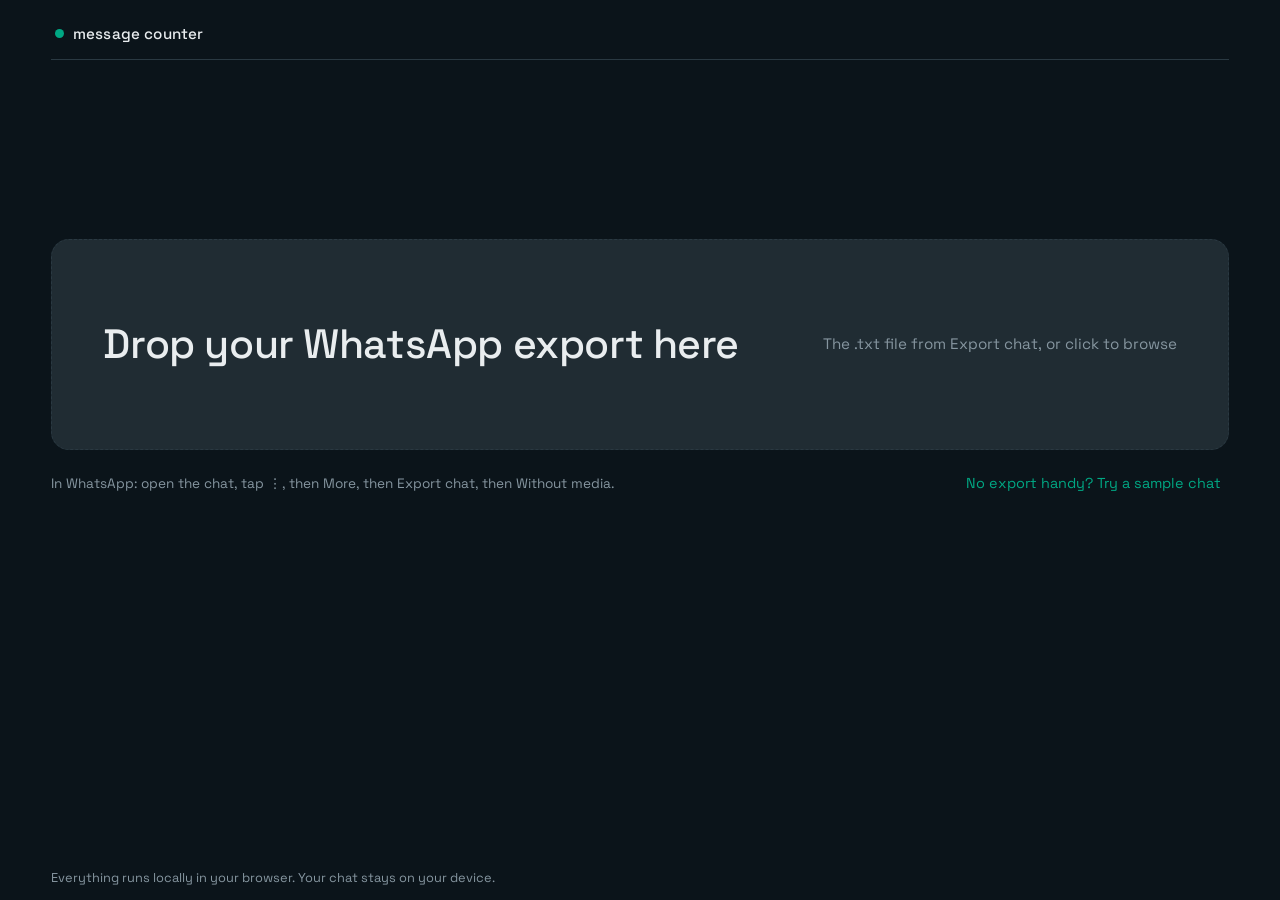
==== index.html @ 32479f60 "Add Calendar heatmap, Moment Peek, Chat Race, sender stats, Who Said It quiz, Chat Wrapped, 9:16 sto" ====
<!doctype html>
<html lang="en">
<head>
  <meta charset="utf-8">
  <meta name="viewport" content="width=device-width, initial-scale=1">
  <title>Message counter for WhatsApp exports</title>
  <meta name="description" content="Drop a WhatsApp chat export (.txt) and count its messages right in your browser.">
  <link rel="preconnect" href="https://fonts.googleapis.com">
  <link rel="preconnect" href="https://fonts.gstatic.com" crossorigin>
  <link href="https://fonts.googleapis.com/css2?family=Space+Grotesk:wght@400;500;700&display=swap" rel="stylesheet">
  <link rel="stylesheet" href="styles.css">
</head>
<body>
  <main class="page">
    <header class="top">
      <span class="presence" aria-hidden="true"></span>
      <span class="wordmark">message counter</span>
      <span id="typingStatus" class="typing-status" hidden>typing<span class="dots" aria-hidden="true"><i></i><i></i><i></i></span></span>
    </header>

    <section id="dropSection" class="drop-section">
      <button type="button" id="dropZone" class="drop-zone" aria-describedby="dropHint">
        <span class="drop-title">Drop your WhatsApp export here</span>
        <span class="drop-sub">The .txt file from Export chat, or click to browse</span>
      </button>
      <div class="drop-meta">
        <p id="dropHint" class="drop-hint">In WhatsApp: open the chat, tap ⋮, then More, then Export chat, then Without media.</p>
        <button type="button" id="sampleBtn" class="text-btn">No export handy? Try a sample chat</button>
      </div>
      <input type="file" id="fileInput" accept=".txt,text/plain" hidden>
    </section>

    <section id="errorSection" class="error-section" hidden>
      <div class="bubble bubble-in">
        <p id="errorText" class="error-text"></p>
        <button type="button" id="errorSampleBtn" class="text-btn">Try the sample chat instead</button>
      </div>
    </section>

    <section id="resultSection" class="result-section" hidden aria-live="polite">
      <div class="meta">
        <p class="file-name" id="fileName"></p>
        <p class="file-sub" id="fileSub"></p>
      </div>

      <div class="strip-wrap">
        <div class="strip-bar">
          <div class="strip-modes" role="tablist" aria-label="Strip view">
            <button type="button" id="stripTimelineBtn" class="pill-btn active" role="tab" aria-selected="true">Timeline</button>
            <button type="button" id="stripClockBtn" class="pill-btn" role="tab" aria-selected="false">24h clock</button>
            <button type="button" id="stripCalendarBtn" class="pill-btn" role="tab" aria-selected="false">Calendar</button>
          </div>
          <label class="strip-search-wrap" aria-label="Search for a word on the strip">
            <input type="search" id="wordSearch" class="strip-search" placeholder="search a word…" autocomplete="off" spellcheck="false">
          </label>
          <button type="button" id="wordFilterPill" class="filter-pill" hidden></button>
          <button type="button" id="memoryBtn" class="pill-action" title="Jump to a random message in this chat">🎲 Memory</button>
          <span id="stripHint" class="strip-hint">hover to scrub · click to peek</span>
        </div>
        <div class="strip-stage">
          <canvas id="strip" class="strip" role="img" aria-label="Activity chart for the chat"></canvas>
          <div id="stripTooltip" class="strip-tooltip" hidden></div>
        </div>
      </div>

      <div class="answer-pane">
        <button type="button" id="answerBtn" class="bubble bubble-out answer" title="Click to switch units">
          <span class="answer-num" id="bigNumber">0</span>
          <span class="answer-label">
            <span id="answerUnit">messages</span>
            <span id="answerDots" class="answer-dots" aria-hidden="true"></span>
            <svg id="receiptsIcon" class="receipts" viewBox="0 0 20 12" width="18" height="11" aria-hidden="true">
              <path d="M1 6.5 4.2 9.7 10 3.5" fill="none" stroke="currentColor" stroke-width="1.8" stroke-linecap="round" stroke-linejoin="round"/>
              <path d="M8.5 6.5 11.7 9.7 17.5 3.5" fill="none" stroke="currentColor" stroke-width="1.8" stroke-linecap="round" stroke-linejoin="round"/>
            </svg>
          </span>
        </button>
        <p id="extras" class="extras"></p>
        <div id="vibeList" class="vibe-list" hidden></div>
      </div>

      <div class="side-pane">
        <div id="sendersBar" class="senders-bar" hidden>
          <span id="raceStatus" class="race-status">click a sender to see their stats</span>
          <div class="race-controls">
            <button type="button" id="raceBtn" class="pill-action" title="Watch message totals play out over time">▶ Play race</button>
            <button type="button" id="raceResetBtn" class="pill-action" hidden title="Return to final totals">Reset</button>
          </div>
          <div id="raceTrack" class="race-track" hidden><i id="raceFill"></i></div>
        </div>
        <ul id="senders" class="senders"></ul>

        <section id="wordSection" class="word-section" hidden aria-live="polite">
          <p class="word-sub" id="wordSub"></p>
          <div id="wordStats" class="word-stats"></div>

          <div id="quizBox" class="quiz-box" hidden>
            <div class="quiz-head">
              <h3 class="word-h3">who said it?</h3>
              <span id="quizScore" class="quiz-score">0 / 0</span>
            </div>
            <div class="bubble bubble-in quiz-bubble">
              <p id="quizQuote" class="quiz-quote"></p>
              <span id="quizMeta" class="quiz-meta" hidden></span>
            </div>
            <div id="quizChoices" class="quiz-choices"></div>
            <div id="quizFooter" class="quiz-footer" hidden>
              <span id="quizFeedback" class="quiz-feedback"></span>
              <div class="quiz-footer-btns">
                <button type="button" id="quizPeekBtn" class="text-btn">Peek in context</button>
                <button type="button" id="quizNextBtn" class="pill-action">Next quote</button>
              </div>
            </div>
          </div>

          <h3 class="word-h3">diversity &amp; catchphrases</h3>
          <ul id="wordBoard" class="word-board"></ul>

          <div class="word-h3-row">
            <h3 class="word-h3">most used words</h3>
            <label class="mini-check">
              <input type="checkbox" id="stopWordsToggle" checked>
              <span>skip common words</span>
            </label>
          </div>
          <div id="wordCloud" class="word-cloud"></div>

          <h3 class="word-h3">the book bank</h3>
          <p class="word-sub" id="bookNote"></p>
          <ul id="bookBank" class="book-bank"></ul>
          <button type="button" id="bookExpandBtn" class="text-btn book-expand" hidden>show all 5 books</button>
        </section>
      </div>

      <div class="actions">
        <label class="switch">
          <input type="checkbox" id="anonToggle">
          <span class="track" aria-hidden="true"></span>
          <span>Anonymize names</span>
        </label>
        <input type="text" id="extraNames" class="extra-names" hidden placeholder="also hide… e.g. Mum, Sam" aria-label="Extra names to anonymize inside texts (comma-separated)">
        <label class="switch">
          <input type="checkbox" id="wordsToggle">
          <span class="track" aria-hidden="true"></span>
          <span>Word games 🎲</span>
        </label>
        <div class="actions-end">
          <button type="button" id="wrappedBtn" class="again-btn accent-btn">✨ Wrapped</button>
          <button type="button" id="exportBtn" class="again-btn" hidden>Export anonymized .txt</button>
          <div class="card-menu-wrap">
            <button type="button" id="cardBtn" class="again-btn" aria-haspopup="menu" aria-expanded="false">Save card ▾</button>
            <div id="cardMenu" class="card-menu" role="menu" hidden>
              <button type="button" id="cardWideBtn" class="card-menu-item" role="menuitem">16:9 Landscape card</button>
              <button type="button" id="cardStoryBtn" class="card-menu-item" role="menuitem">9:16 Story card</button>
            </div>
          </div>
          <button type="button" id="againBtn" class="again-btn">Count another file</button>
        </div>
      </div>
    </section>

    <footer class="foot">Everything runs locally in your browser. Your chat stays on your device.</footer>
  </main>

  <!-- Moment Peek (Time Capsule) modal -->
  <div id="peekModal" class="modal-backdrop" role="dialog" aria-modal="true" aria-labelledby="peekTitle" hidden>
    <div class="modal-card peek-card">
      <div class="modal-head">
        <div class="modal-head-text">
          <span id="peekTitle" class="modal-title">Moment peek</span>
          <span id="peekSub" class="modal-sub"></span>
        </div>
        <button type="button" id="peekCloseBtn" class="icon-close" aria-label="Close">×</button>
      </div>
      <div id="peekMessages" class="peek-messages"></div>
      <div class="peek-foot">
        <button type="button" id="peekPrevBtn" class="pill-action">← Earlier</button>
        <button type="button" id="peekRandomBtn" class="pill-action">🎲 Random</button>
        <button type="button" id="peekNextBtn" class="pill-action">Later →</button>
      </div>
    </div>
  </div>

  <!-- Chat Wrapped (Story Mode) modal -->
  <div id="wrappedModal" class="modal-backdrop wrapped-backdrop" role="dialog" aria-modal="true" aria-label="Chat Wrapped story" hidden>
    <div class="wrapped-stage">
      <div id="wrappedBars" class="wrapped-bars" aria-hidden="true"></div>
      <div class="wrapped-top">
        <span class="wrapped-brand"><span class="presence" aria-hidden="true"></span> chat wrapped</span>
        <span id="wrappedCounter" class="wrapped-counter">1 / 6</span>
        <button type="button" id="wrappedCloseBtn" class="icon-close" aria-label="Close Wrapped">×</button>
      </div>
      <div id="wrappedSlide" class="wrapped-slide"></div>
      <div class="wrapped-nav">
        <button type="button" id="wrappedPrevBtn" class="pill-action">← Back</button>
        <button type="button" id="wrappedNextBtn" class="pill-action accent-pill">Next →</button>
      </div>
    </div>
  </div>

  <script src="names.js"></script>
  <script src="parser.js"></script>
  <script src="words.js"></script>
  <script src="app.js"></script>
</body>
</html>
---- styles.css ----
/* Message counter — WhatsApp night palette.
   Base: one scrollable column (narrow windows, phones).
   Wide screens (>= 56rem x 40rem): a full-viewport app shell that uses the
   whole horizontal space, so the count and the breakdown fit without scrolling. */

:root {
  --bg: #0b141a;
  --panel: #111b21;
  --bubble-in: #202c33;
  --bubble-out: #005c4b;
  --accent: #00a884;
  --text: #e9edef;
  --muted: #8696a0;
  --hairline: #2a3942;
  --receipts: #53bdeb;
  --radius: 18px;
}

* { box-sizing: border-box; }

[hidden] { display: none !important; }

html { color-scheme: dark; }

body {
  margin: 0;
  background: var(--bg);
  color: var(--text);
  font-family: "Space Grotesk", system-ui, -apple-system, sans-serif;
  font-size: 1rem;
  line-height: 1.6;
  -webkit-font-smoothing: antialiased;
}

::selection { background: var(--accent); color: #06231c; }

.page {
  max-width: 40rem;
  margin: 0 auto;
  padding: 1.75rem 1.25rem 4rem;
  display: flex;
  flex-direction: column;
  min-height: 100vh;
}

/* header */
.top {
  display: flex;
  align-items: center;
  gap: 0.55rem;
  padding: 0.25rem 0.25rem 2.5rem;
}
.presence {
  width: 9px; height: 9px;
  border-radius: 50%;
  background: var(--accent);
  flex: none;
}
.wordmark { font-weight: 500; font-size: 0.95rem; letter-spacing: 0.01em; }
.typing-status {
  display: inline-flex;
  align-items: center;
  gap: 0.3rem;
  margin-left: 0.35rem;
  color: var(--accent);
  font-size: 0.82rem;
}
.typing-status .dots { display: inline-flex; gap: 2px; align-items: center; }
.typing-status .dots i {
  width: 3px; height: 3px;
  border-radius: 50%;
  background: currentColor;
  animation: pulse-dot 0.9s infinite ease-in-out;
}
.typing-status .dots i:nth-child(2) { animation-delay: 0.15s; }
.typing-status .dots i:nth-child(3) { animation-delay: 0.3s; }
@keyframes pulse-dot {
  0%, 80%, 100% { opacity: 0.25; transform: translateY(0); }
  40% { opacity: 1; transform: translateY(-2px); }
}

/* drop zone (empty state) */
.drop-section {
  margin: auto 0;
  display: flex;
  flex-direction: column;
  align-items: center;
  gap: 1rem;
  text-align: center;
}
.drop-zone {
  width: 100%;
  padding: 3.5rem 2rem;
  background: var(--bubble-in);
  border: 1.5px dashed var(--hairline);
  border-radius: var(--radius);
  color: var(--text);
  font: inherit;
  cursor: pointer;
  display: flex;
  flex-direction: column;
  gap: 0.5rem;
  align-items: center;
  transition: border-color 0.15s ease, background 0.15s ease, transform 0.15s ease;
}
.drop-zone:hover { border-color: var(--muted); }
.drop-zone.dragging {
  border-color: var(--accent);
  background: #1b2b33;
  transform: scale(1.01);
}
.drop-title { font-size: 1.45rem; font-weight: 500; letter-spacing: -0.01em; }
.drop-sub { color: var(--muted); font-size: 0.95rem; }
.drop-meta { display: contents; }
.drop-hint { color: var(--muted); font-size: 0.85rem; max-width: 34rem; margin: 0; }

.text-btn {
  background: none;
  border: none;
  padding: 0.25rem 0.5rem;
  font: inherit;
  font-size: 0.9rem;
  color: var(--accent);
  cursor: pointer;
  border-radius: 6px;
}
.text-btn:hover { text-decoration: underline; }

/* error bubble */
.error-section { margin: auto 0; }
.bubble { position: relative; border-radius: var(--radius); }
.bubble-in {
  background: var(--bubble-in);
  padding: 1.4rem 1.6rem;
}
.bubble-in::after {
  content: "";
  position: absolute;
  left: -7px; bottom: 0;
  width: 16px; height: 16px;
  background: var(--bubble-in);
  clip-path: polygon(100% 0, 100% 100%, 0 100%);
}
.error-text { margin: 0 0 0.75rem; }

/* result */
.result-section { margin: 2.75rem 0 auto; animation: rise 0.45s ease both; }
@keyframes rise {
  from { opacity: 0; transform: translateY(10px); }
  to   { opacity: 1; transform: none; }
}
.file-name {
  margin: 0;
  font-weight: 500;
  overflow-wrap: anywhere;
}
.file-name .size { color: var(--muted); font-weight: 400; font-size: 0.85rem; margin-left: 0.5rem; }
.file-sub { margin: 0.15rem 0 1.75rem; color: var(--muted); font-size: 0.85rem; }

/* the answer: an outgoing bubble holding the number (clickable to switch lenses) */
.answer-pane { margin-top: 1.75rem; }
.answer {
  background: var(--bubble-out);
  border: none;
  color: inherit;
  font: inherit;
  text-align: left;
  cursor: pointer;
  display: inline-flex;
  flex-direction: column;
  padding: 1.4rem 1.8rem 0.7rem;
  max-width: 100%;
  transition: transform 0.12s ease, filter 0.15s ease;
}
.answer:hover { filter: brightness(1.05); }
.answer:active { transform: scale(0.985); }
.answer::after {
  content: "";
  position: absolute;
  right: -7px; bottom: 0;
  width: 16px; height: 16px;
  background: var(--bubble-out);
  clip-path: polygon(0 0, 0 100%, 100% 100%);
}
.answer-num {
  font-size: clamp(4.2rem, 16vw, 7.5rem);
  font-weight: 700;
  line-height: 1;
  letter-spacing: -0.03em;
  font-variant-numeric: tabular-nums;
  align-self: flex-start;
  overflow-wrap: anywhere;
}
.answer-label {
  align-self: flex-end;
  display: inline-flex;
  align-items: center;
  gap: 0.45rem;
  color: rgba(233, 237, 239, 0.78);
  font-size: 0.85rem;
  margin-top: 0.45rem;
}
.answer-dots { display: inline-flex; gap: 3px; align-items: center; }
.answer-dots i {
  width: 4px; height: 4px;
  border-radius: 50%;
  background: rgba(233, 237, 239, 0.28);
  transition: background 0.15s ease;
}
.answer-dots i.on { background: rgba(233, 237, 239, 0.85); }
.receipts {
  color: rgba(233, 237, 239, 0.45);
  flex: none;
  transition: color 0.25s ease, transform 0.25s ease;
}
.receipts.read {
  color: var(--receipts);
  transform: scale(1.08);
}

/* chat vibe superlatives (clickable) */
.vibe-list {
  margin: 0.4rem 0 0;
  padding: 0;
  display: flex;
  flex-wrap: wrap;
  gap: 0.4rem;
}
.vibe-chip {
  background: var(--panel);
  border: 1px solid var(--hairline);
  border-radius: 999px;
  padding: 0.25rem 0.7rem;
  font: inherit;
  font-size: 0.78rem;
  color: var(--muted);
  line-height: 1.4;
  cursor: pointer;
  transition: border-color 0.15s ease, background 0.15s ease, color 0.15s ease;
}
.vibe-chip:hover { border-color: var(--muted); color: var(--text); }
.vibe-chip.active {
  border-color: var(--accent);
  background: rgba(0, 168, 132, 0.14);
  color: var(--text);
}
.vibe-chip strong { color: var(--text); font-weight: 500; }

/* rhythm strip */
.strip-wrap { display: flex; flex-direction: column; gap: 0.45rem; min-width: 0; margin-top: 2rem; }
.strip-bar {
  display: flex;
  align-items: center;
  flex-wrap: wrap;
  gap: 0.4rem 0.55rem;
}
.strip-modes {
  display: inline-flex;
  background: var(--panel);
  border: 1px solid var(--hairline);
  border-radius: 999px;
  padding: 2px;
}
.pill-btn {
  background: none;
  border: none;
  color: var(--muted);
  font: inherit;
  font-size: 0.75rem;
  padding: 0.18rem 0.6rem;
  border-radius: 999px;
  cursor: pointer;
  transition: background 0.15s ease, color 0.15s ease;
}
.pill-btn:hover { color: var(--text); }
.pill-btn.active {
  background: var(--bubble-in);
  color: var(--text);
}
.pill-action {
  background: var(--panel);
  border: 1px solid var(--hairline);
  color: var(--text);
  font: inherit;
  font-size: 0.75rem;
  padding: 0.2rem 0.65rem;
  border-radius: 999px;
  cursor: pointer;
  transition: border-color 0.15s ease, background 0.15s ease, color 0.15s ease;
  white-space: nowrap;
}
.pill-action:hover { border-color: var(--accent); color: var(--accent); }
.pill-action:disabled { opacity: 0.35; cursor: default; pointer-events: none; }
.pill-action.accent-pill {
  background: var(--bubble-out);
  border-color: var(--accent);
  color: var(--text);
}
.pill-action.accent-pill:hover { filter: brightness(1.1); color: var(--text); }

.strip-search-wrap { display: inline-flex; align-items: center; }
.strip-search {
  background: var(--panel);
  border: 1px solid var(--hairline);
  border-radius: 999px;
  color: var(--text);
  font: inherit;
  font-size: 0.75rem;
  padding: 0.2rem 0.68rem;
  width: 9.2rem;
  transition: width 0.15s ease, border-color 0.15s ease;
}
.strip-search::placeholder { color: var(--muted); opacity: 0.85; }
.strip-search:focus { outline: none; border-color: var(--accent); width: 11.5rem; }

.filter-pill {
  background: rgba(0, 168, 132, 0.14);
  border: 1px solid var(--accent);
  color: var(--accent);
  font: inherit;
  font-size: 0.75rem;
  padding: 0.18rem 0.6rem;
  border-radius: 999px;
  cursor: pointer;
  max-width: 100%;
  overflow: hidden;
  text-overflow: ellipsis;
  white-space: nowrap;
}
.filter-pill:hover { background: rgba(0, 168, 132, 0.24); }
.strip-hint {
  margin-left: auto;
  color: var(--muted);
  font-size: 0.76rem;
}
.strip-stage { position: relative; min-width: 0; }
.strip {
  display: block;
  width: 100%;
  height: 76px;
  cursor: crosshair;
  touch-action: none;
}
.strip-tooltip {
  position: absolute;
  top: calc(100% + 6px);
  left: 0;
  transform: translateX(-50%);
  pointer-events: none;
  z-index: 20;
  background: var(--bubble-in);
  border: 1px solid var(--hairline);
  border-radius: 12px;
  padding: 0.45rem 0.65rem;
  font-size: 0.76rem;
  line-height: 1.35;
  max-width: 17rem;
  white-space: nowrap;
  box-shadow: 0 8px 24px rgba(0, 0, 0, 0.45);
}
.strip-tooltip .tt-head { display: flex; align-items: center; gap: 0.4rem; font-weight: 500; }
.strip-tooltip .tt-dot { width: 7px; height: 7px; border-radius: 50%; flex: none; }
.strip-tooltip .tt-ts { color: var(--muted); font-weight: 400; font-size: 0.72rem; }
.strip-tooltip .tt-body {
  color: var(--muted);
  overflow: hidden;
  text-overflow: ellipsis;
  margin-top: 0.15rem;
}

/* sender rows + chat race bar + inline dossier */
.side-pane { min-width: 0; }
.senders-bar {
  display: flex;
  flex-wrap: wrap;
  align-items: center;
  justify-content: space-between;
  gap: 0.45rem 0.75rem;
  margin: 1.5rem 0 0.55rem;
}
.race-status {
  color: var(--muted);
  font-size: 0.78rem;
  font-variant-numeric: tabular-nums;
}
.race-controls {
  display: inline-flex;
  align-items: center;
  gap: 0.35rem;
}
.race-track {
  flex: 1 0 100%;
  height: 3px;
  background: #1b252c;
  border-radius: 2px;
  overflow: hidden;
}
.race-track i {
  display: block;
  height: 100%;
  width: 0;
  background: var(--accent);
  border-radius: 2px;
  transition: width 0.08s linear;
}
.senders {
  list-style: none;
  margin: 0.4rem 0 0;
  padding: 0;
}
.sender {
  display: grid;
  grid-template-columns: 10px 1fr auto;
  column-gap: 0.7rem;
  align-items: center;
  padding: 0.8rem 0.5rem;
  border-top: 1px solid var(--hairline);
  border-radius: 8px;
  cursor: pointer;
  transition: background 0.12s ease;
}
.sender:last-child { border-bottom: 1px solid var(--hairline); }
.sender:hover, .sender.active, .sender.open { background: var(--panel); }
.sender .chip { width: 10px; height: 10px; border-radius: 50%; }
.sender .name {
  overflow: hidden;
  text-overflow: ellipsis;
  white-space: nowrap;
  font-weight: 500;
}
.sender .count { color: var(--muted); font-variant-numeric: tabular-nums; font-size: 0.95rem; }
.sender .bar {
  grid-column: 1 / -1;
  height: 3px;
  margin-top: 0.55rem;
  background: #1b252c;
  border-radius: 2px;
  overflow: hidden;
}
.sender .bar i { display: block; height: 100%; border-radius: 2px; transition: width 0.12s ease-out; }

/* inline sender dossier */
.dossier {
  grid-column: 1 / -1;
  margin-top: 0.75rem;
  padding: 0.75rem 0.85rem;
  background: var(--bg);
  border: 1px solid var(--hairline);
  border-radius: 12px;
  cursor: default;
  display: flex;
  flex-direction: column;
  gap: 0.6rem;
}
.dossier-badges {
  display: flex;
  flex-wrap: wrap;
  gap: 0.35rem;
}
.dossier-badge {
  background: var(--panel);
  border: 1px solid var(--hairline);
  border-radius: 999px;
  padding: 0.16rem 0.58rem;
  font-size: 0.74rem;
  color: var(--text);
}
.dossier-badge small { color: var(--muted); margin-left: 0.25rem; }
.dossier-stats {
  display: grid;
  grid-template-columns: repeat(auto-fit, minmax(6.2rem, 1fr));
  gap: 0.45rem 0.75rem;
}
.dossier-stat {
  display: flex;
  flex-direction: column;
  min-width: 0;
}
.dossier-stat strong {
  font-size: 0.88rem;
  font-weight: 600;
  color: var(--text);
  overflow: hidden;
  text-overflow: ellipsis;
  white-space: nowrap;
  font-variant-numeric: tabular-nums;
}
.dossier-stat span {
  font-size: 0.7rem;
  color: var(--muted);
}
.dossier-phrase-btn {
  background: none;
  border: none;
  padding: 0;
  font: inherit;
  font-size: 0.88rem;
  font-weight: 600;
  color: var(--accent);
  text-align: left;
  cursor: pointer;
  overflow: hidden;
  text-overflow: ellipsis;
  white-space: nowrap;
}
.dossier-phrase-btn:hover { text-decoration: underline; }

.extras { color: var(--muted); font-size: 0.85rem; margin: 1rem 0 0; }

/* actions row: anonymize toggle + export + again */
.actions {
  margin-top: 2rem;
  display: flex;
  flex-wrap: wrap;
  align-items: center;
  gap: 0.75rem 1.25rem;
}
.actions-end { display: contents; }

.again-btn {
  background: none;
  border: 1px solid var(--hairline);
  color: var(--muted);
  font: inherit;
  font-size: 0.9rem;
  padding: 0.6rem 1.2rem;
  border-radius: 999px;
  cursor: pointer;
  transition: color 0.15s ease, border-color 0.15s ease, background 0.15s ease;
}
.again-btn:hover { color: var(--accent); border-color: var(--accent); }
.again-btn.accent-btn {
  background: rgba(0, 168, 132, 0.14);
  border-color: var(--accent);
  color: var(--text);
}
.again-btn.accent-btn:hover {
  background: rgba(0, 168, 132, 0.24);
  color: var(--text);
}

.card-menu-wrap { position: relative; display: inline-flex; }
.card-menu {
  position: absolute;
  bottom: calc(100% + 8px);
  right: 0;
  min-width: 12.5rem;
  background: var(--bubble-in);
  border: 1px solid var(--hairline);
  border-radius: 14px;
  padding: 0.35rem;
  box-shadow: 0 12px 32px rgba(0, 0, 0, 0.55);
  display: flex;
  flex-direction: column;
  gap: 2px;
  z-index: 40;
}
.card-menu-item {
  background: none;
  border: none;
  color: var(--text);
  font: inherit;
  font-size: 0.84rem;
  text-align: left;
  padding: 0.55rem 0.75rem;
  border-radius: 9px;
  cursor: pointer;
}
.card-menu-item:hover { background: var(--panel); color: var(--accent); }

/* anonymize switch */
.switch {
  display: inline-flex;
  align-items: center;
  gap: 0.55rem;
  cursor: pointer;
  color: var(--muted);
  font-size: 0.9rem;
  user-select: none;
}
.switch input {
  position: absolute;
  opacity: 0;
  width: 1px;
  height: 1px;
}
.switch .track {
  flex: none;
  width: 34px;
  height: 20px;
  border-radius: 999px;
  background: var(--hairline);
  position: relative;
  transition: background 0.15s ease;
}
.switch .track::after {
  content: "";
  position: absolute;
  top: 2px;
  left: 2px;
  width: 16px;
  height: 16px;
  border-radius: 50%;
  background: var(--text);
  transition: transform 0.15s ease;
}
.switch input:checked + .track { background: var(--accent); }
.switch input:checked + .track::after { transform: translateX(14px); }
.switch input:focus-visible + .track {
  outline: 2px solid var(--accent);
  outline-offset: 3px;
}

/* extra names to scrub from texts when anonymizing */
.extra-names {
  font: inherit;
  font-size: 0.9rem;
  color: var(--text);
  background: none;
  border: none;
  border-bottom: 1px solid var(--hairline);
  border-radius: 0;
  padding: 0.4rem 0.2rem;
  width: 16rem;
  max-width: 100%;
}
.extra-names::placeholder { color: var(--muted); opacity: 0.75; }
.extra-names:focus { outline: none; border-bottom-color: var(--accent); }

/* word games section (hidden until toggled on) */
.word-section { margin-top: 2rem; animation: rise 0.35s ease both; }
.word-sub { color: var(--muted); font-size: 0.85rem; margin: 0.35rem 0 0; }
.word-h3 {
  margin: 1.75rem 0 0.7rem;
  font-size: 1.02rem;
  font-weight: 500;
  color: var(--text);
}
.word-h3-row {
  display: flex;
  align-items: baseline;
  justify-content: space-between;
  gap: 0.75rem;
  margin: 1.75rem 0 0.7rem;
}
.word-h3-row .word-h3 { margin: 0; }
.mini-check {
  display: inline-flex;
  align-items: center;
  gap: 0.35rem;
  color: var(--muted);
  font-size: 0.78rem;
  cursor: pointer;
  user-select: none;
}
.mini-check input { accent-color: var(--accent); cursor: pointer; }
.word-section.empty .word-stats,
.word-section.empty .quiz-box,
.word-section.empty .word-h3,
.word-section.empty .word-h3-row,
.word-section.empty .word-board,
.word-section.empty .word-cloud,
.word-section.empty .book-bank,
.word-section.empty .book-expand { display: none; }

/* who said it? mini-game */
.quiz-box {
  margin-top: 1.5rem;
  padding: 1rem 1.05rem;
  background: var(--panel);
  border: 1px solid var(--hairline);
  border-radius: 16px;
}
.quiz-head {
  display: flex;
  align-items: baseline;
  justify-content: space-between;
  gap: 0.75rem;
  margin-bottom: 0.75rem;
}
.quiz-head .word-h3 { margin: 0; }
.quiz-score {
  font-size: 0.8rem;
  color: var(--muted);
  font-variant-numeric: tabular-nums;
}
.quiz-bubble {
  padding: 0.85rem 1.05rem;
  margin-left: 6px;
}
.quiz-quote {
  margin: 0;
  font-size: 0.96rem;
  line-height: 1.45;
  overflow-wrap: anywhere;
}
.quiz-meta {
  display: block;
  margin-top: 0.35rem;
  color: var(--muted);
  font-size: 0.75rem;
}
.quiz-choices {
  display: flex;
  flex-wrap: wrap;
  gap: 0.45rem;
  margin-top: 0.85rem;
}
.quiz-choice {
  display: inline-flex;
  align-items: center;
  gap: 0.45rem;
  background: var(--bg);
  border: 1px solid var(--hairline);
  color: var(--text);
  font: inherit;
  font-size: 0.84rem;
  padding: 0.4rem 0.8rem;
  border-radius: 999px;
  cursor: pointer;
  transition: border-color 0.14s ease, background 0.14s ease;
}
.quiz-choice:hover:not(:disabled) { border-color: var(--muted); background: var(--bubble-in); }
.quiz-choice:disabled { cursor: default; }
.quiz-choice .chip { width: 8px; height: 8px; border-radius: 50%; flex: none; }
.quiz-choice.correct {
  border-color: var(--accent);
  background: rgba(0, 168, 132, 0.2);
  color: var(--text);
}
.quiz-choice.wrong {
  border-color: #e56399;
  background: rgba(229, 99, 153, 0.18);
  color: var(--muted);
}
.quiz-choice.dim { opacity: 0.45; }
.quiz-footer {
  display: flex;
  flex-wrap: wrap;
  align-items: center;
  justify-content: space-between;
  gap: 0.5rem;
  margin-top: 0.8rem;
  padding-top: 0.65rem;
  border-top: 1px solid var(--hairline);
}
.quiz-feedback { font-size: 0.84rem; font-weight: 500; }
.quiz-feedback.good { color: var(--accent); }
.quiz-feedback.miss { color: #e56399; }
.quiz-footer-btns { display: inline-flex; align-items: center; gap: 0.5rem; }

.word-stats {
  display: grid;
  grid-template-columns: repeat(auto-fit, minmax(8.5rem, 1fr));
  gap: 0.6rem;
  margin-top: 1.1rem;
}
.stat {
  background: var(--panel);
  border: 1px solid var(--hairline);
  border-radius: 14px;
  padding: 0.65rem 1rem;
  display: flex;
  flex-direction: column;
}
.stat-num { font-weight: 700; font-size: 1.2rem; line-height: 1.25; font-variant-numeric: tabular-nums; }
.stat-label { color: var(--muted); font-size: 0.72rem; }
.stat-emoji-row { display: flex; flex-wrap: wrap; align-items: baseline; gap: 0.45rem; }
.stat-emoji-rest { font-size: 0.78rem; color: var(--muted); font-weight: 400; }

/* diversity leaderboard — same row language as .sender */
.word-board { list-style: none; margin: 0; padding: 0; }
.word-row {
  display: grid;
  grid-template-columns: 1.5rem 10px 1fr auto;
  column-gap: 0.7rem;
  align-items: center;
  padding: 0.8rem 0.5rem;
  border-top: 1px solid var(--hairline);
  border-radius: 8px;
}
.word-row:last-child { border-bottom: 1px solid var(--hairline); }
.word-row .rank { color: var(--muted); font-size: 0.9rem; text-align: center; font-variant-numeric: tabular-nums; }
.word-row .chip { width: 10px; height: 10px; border-radius: 50%; }
.word-row .who { display: flex; flex-direction: column; min-width: 0; }
.word-row .name {
  overflow: hidden;
  text-overflow: ellipsis;
  white-space: nowrap;
  font-weight: 500;
}
.word-row .sig { color: var(--muted); font-size: 0.78rem; }
.word-row .count { color: var(--muted); font-variant-numeric: tabular-nums; font-size: 0.95rem; }
.word-row .bar {
  grid-column: 1 / -1;
  height: 3px;
  margin-top: 0.55rem;
  background: #1b252c;
  border-radius: 2px;
  overflow: hidden;
}
.word-row .bar i { display: block; height: 100%; border-radius: 2px; }

/* most used words — interactive mini cloud */
.word-cloud { display: flex; flex-wrap: wrap; gap: 0.45rem 0.6rem; align-items: baseline; }
.word-chip {
  background: var(--panel);
  border: 1px solid var(--hairline);
  border-radius: 999px;
  padding: 0.2rem 0.7rem;
  font: inherit;
  color: var(--text);
  font-weight: 500;
  line-height: 1.5;
  cursor: pointer;
  transition: border-color 0.15s ease, background 0.15s ease;
}
.word-chip:hover { border-color: var(--muted); }
.word-chip.active {
  border-color: var(--accent);
  background: rgba(0, 168, 132, 0.15);
  color: var(--accent);
}
.word-chip small { color: var(--muted); font-size: 0.7em; margin-left: 0.35em; font-variant-numeric: tabular-nums; }
.word-chip.active small { color: var(--accent); opacity: 0.85; }

/* the book bank */
.book-bank { list-style: none; margin: 0.75rem 0 0; padding: 0; }
.book { padding: 0.8rem 0.5rem; border-top: 1px solid var(--hairline); }
.book:last-child { border-bottom: 1px solid var(--hairline); }
.book-line { display: flex; justify-content: space-between; align-items: baseline; gap: 1rem; }
.book-title { font-weight: 500; }
.book-title .author { color: var(--muted); font-weight: 400; font-size: 0.85rem; }
.book-pct { color: var(--muted); font-size: 0.82rem; white-space: nowrap; font-variant-numeric: tabular-nums; }
.book .bar {
  display: block;
  height: 3px;
  margin-top: 0.55rem;
  background: #1b252c;
  border-radius: 2px;
  overflow: hidden;
}
.book .bar i { display: block; height: 100%; background: var(--accent); border-radius: 2px; }
.book-badge { margin: 0.4rem 0 0; color: var(--accent); font-size: 0.8rem; }
.book-expand { margin-top: 0.45rem; padding-left: 0.25rem; font-size: 0.82rem; }

.foot {
  margin-top: auto;
  padding-top: 3rem;
  color: var(--muted);
  font-size: 0.8rem;
}

/* modals: Moment Peek & Chat Wrapped */
.modal-backdrop {
  position: fixed;
  inset: 0;
  z-index: 100;
  background: rgba(6, 12, 16, 0.78);
  backdrop-filter: blur(6px);
  display: flex;
  align-items: center;
  justify-content: center;
  padding: 1rem;
  animation: fade-in 0.18s ease both;
}
@keyframes fade-in {
  from { opacity: 0; }
  to   { opacity: 1; }
}
.modal-card {
  width: 100%;
  max-width: 30rem;
  max-height: 86vh;
  background: var(--bg);
  border: 1px solid var(--hairline);
  border-radius: 22px;
  display: flex;
  flex-direction: column;
  overflow: hidden;
  box-shadow: 0 24px 64px rgba(0, 0, 0, 0.65);
}
.modal-head {
  display: flex;
  align-items: center;
  justify-content: space-between;
  gap: 0.75rem;
  padding: 0.9rem 1.15rem;
  background: var(--panel);
  border-bottom: 1px solid var(--hairline);
}
.modal-head-text { display: flex; flex-direction: column; min-width: 0; }
.modal-title { font-weight: 600; font-size: 0.96rem; }
.modal-sub { color: var(--muted); font-size: 0.76rem; overflow: hidden; text-overflow: ellipsis; white-space: nowrap; }
.icon-close {
  background: none;
  border: none;
  color: var(--muted);
  font: inherit;
  font-size: 1.5rem;
  line-height: 1;
  width: 32px;
  height: 32px;
  border-radius: 50%;
  cursor: pointer;
  display: inline-flex;
  align-items: center;
  justify-content: center;
  flex: none;
}
.icon-close:hover { background: var(--bubble-in); color: var(--text); }

.peek-messages {
  padding: 1rem 1.05rem;
  overflow-y: auto;
  display: flex;
  flex-direction: column;
  gap: 0.55rem;
  flex: 1;
}
.peek-msg {
  max-width: 86%;
  padding: 0.55rem 0.8rem 0.45rem;
  border-radius: 14px;
  font-size: 0.88rem;
  line-height: 1.45;
  overflow-wrap: anywhere;
  white-space: pre-wrap;
}
.peek-msg.in {
  align-self: flex-start;
  background: var(--bubble-in);
  border-bottom-left-radius: 4px;
}
.peek-msg.out {
  align-self: flex-end;
  background: var(--bubble-out);
  border-bottom-right-radius: 4px;
}
.peek-msg.target {
  box-shadow: 0 0 0 1.5px var(--accent);
}
.peek-sender {
  display: block;
  font-size: 0.74rem;
  font-weight: 600;
  margin-bottom: 0.15rem;
}
.peek-ts {
  display: block;
  text-align: right;
  font-size: 0.68rem;
  color: rgba(233, 237, 239, 0.55);
  margin-top: 0.2rem;
  font-variant-numeric: tabular-nums;
}
.peek-gap {
  align-self: center;
  background: var(--panel);
  border: 1px solid var(--hairline);
  color: var(--muted);
  font-size: 0.72rem;
  padding: 0.15rem 0.65rem;
  border-radius: 999px;
  margin: 0.2rem 0;
}
.peek-foot {
  display: flex;
  align-items: center;
  justify-content: space-between;
  gap: 0.5rem;
  padding: 0.75rem 1.05rem;
  background: var(--panel);
  border-top: 1px solid var(--hairline);
}

/* Chat Wrapped story viewer */
.wrapped-backdrop { background: rgba(4, 9, 13, 0.88); }
.wrapped-stage {
  width: 100%;
  max-width: 26.5rem;
  height: min(88vh, 46rem);
  background: radial-gradient(circle at 82% 12%, rgba(0, 168, 132, 0.18), transparent 46%), var(--bg);
  border: 1px solid var(--hairline);
  border-radius: 26px;
  display: flex;
  flex-direction: column;
  padding: 0.85rem 1.15rem 1rem;
  box-shadow: 0 28px 80px rgba(0, 0, 0, 0.75);
  position: relative;
  overflow: hidden;
}
.wrapped-bars {
  display: flex;
  gap: 5px;
  margin-bottom: 0.75rem;
}
.wrapped-bar {
  flex: 1;
  height: 3px;
  border-radius: 999px;
  background: rgba(233, 237, 239, 0.18);
  overflow: hidden;
  cursor: pointer;
}
.wrapped-bar i {
  display: block;
  height: 100%;
  width: 0;
  background: var(--accent);
  border-radius: 999px;
  transition: width 0.25s ease;
}
.wrapped-bar.done i, .wrapped-bar.active i { width: 100%; }
.wrapped-bar.done i { background: rgba(233, 237, 239, 0.7); }
.wrapped-top {
  display: flex;
  align-items: center;
  gap: 0.5rem;
}
.wrapped-brand {
  display: inline-flex;
  align-items: center;
  gap: 0.45rem;
  font-size: 0.84rem;
  font-weight: 500;
  color: var(--text);
}
.wrapped-counter {
  margin-left: auto;
  color: var(--muted);
  font-size: 0.78rem;
  font-variant-numeric: tabular-nums;
}
.wrapped-slide {
  flex: 1;
  min-height: 0;
  overflow-y: auto;
  display: flex;
  flex-direction: column;
  justify-content: center;
  gap: 0.9rem;
  padding: 0.75rem 0.15rem;
  scrollbar-width: thin;
  scrollbar-color: var(--hairline) transparent;
}
.w-kicker {
  color: var(--accent);
  font-size: 0.84rem;
  font-weight: 500;
  margin: 0;
}
.w-title {
  margin: 0;
  font-size: 1.65rem;
  line-height: 1.15;
  letter-spacing: -0.02em;
  font-weight: 700;
}
.w-sub {
  margin: 0;
  color: var(--muted);
  font-size: 0.88rem;
  line-height: 1.45;
}
.w-bubble {
  align-self: flex-start;
  background: var(--bubble-out);
  border-radius: 20px;
  border-bottom-right-radius: 4px;
  padding: 1rem 1.35rem;
}
.w-bubble-num {
  display: block;
  font-size: clamp(2.6rem, 10vw, 4rem);
  font-weight: 700;
  line-height: 1;
  letter-spacing: -0.03em;
  font-variant-numeric: tabular-nums;
}
.w-bubble-unit {
  display: block;
  margin-top: 0.25rem;
  font-size: 0.88rem;
  color: rgba(233, 237, 239, 0.82);
}
.w-grid {
  display: grid;
  grid-template-columns: repeat(2, minmax(0, 1fr));
  gap: 0.55rem;
}
.w-card {
  background: var(--panel);
  border: 1px solid var(--hairline);
  border-radius: 14px;
  padding: 0.7rem 0.8rem;
  display: flex;
  flex-direction: column;
  gap: 0.15rem;
  min-width: 0;
}
.w-card strong {
  font-size: 1.05rem;
  font-weight: 700;
  overflow: hidden;
  text-overflow: ellipsis;
  white-space: nowrap;
  font-variant-numeric: tabular-nums;
}
.w-card span { color: var(--muted); font-size: 0.75rem; }
.w-list {
  list-style: none;
  margin: 0;
  padding: 0;
  display: flex;
  flex-direction: column;
  gap: 0.45rem;
}
.w-row {
  display: flex;
  align-items: center;
  gap: 0.55rem;
  background: var(--panel);
  border: 1px solid var(--hairline);
  border-radius: 12px;
  padding: 0.55rem 0.75rem;
  font-size: 0.86rem;
}
.w-row .chip { width: 9px; height: 9px; border-radius: 50%; flex: none; }
.w-row strong { font-weight: 600; overflow: hidden; text-overflow: ellipsis; white-space: nowrap; }
.w-row small { margin-left: auto; color: var(--muted); font-size: 0.78rem; white-space: nowrap; font-variant-numeric: tabular-nums; }
.w-clock {
  display: flex;
  align-items: flex-end;
  gap: 3px;
  height: 76px;
  padding: 0.5rem 0.6rem;
  background: var(--panel);
  border: 1px solid var(--hairline);
  border-radius: 14px;
}
.w-clock i {
  flex: 1;
  background: rgba(0, 168, 132, 0.45);
  border-radius: 2px 2px 0 0;
  min-height: 3px;
}
.w-clock i.peak { background: var(--accent); }
.w-share-btns {
  display: flex;
  flex-direction: column;
  gap: 0.55rem;
}
.w-share-btns .again-btn { width: 100%; text-align: center; }
.wrapped-nav {
  display: flex;
  align-items: center;
  justify-content: space-between;
  gap: 0.6rem;
  padding-top: 0.7rem;
  border-top: 1px solid var(--hairline);
}

/* focus + motion */
:focus-visible {
  outline: 2px solid var(--accent);
  outline-offset: 3px;
  border-radius: 6px;
}
@media (prefers-reduced-motion: reduce) {
  .result-section, .word-section, .modal-backdrop { animation: none; }
  .drop-zone, .answer, .receipts, .sender .bar i, .race-track i, .wrapped-bar i { transition: none; }
  .typing-status .dots i { animation: none; }
}

@media (max-width: 480px) {
  .drop-zone { padding: 2.5rem 1.25rem; }
  .answer { padding: 1.1rem 1.3rem 0.6rem; }
}

/* ------------------------------------------------------------------
   Wide app shell: everything on one screen, full horizontal width.
   Layout: slim header / meta row / hero bubble + rhythm strip /
   scrollable breakdown pane / actions bar / footer — no page scroll.
   ------------------------------------------------------------------ */
@media (min-width: 56rem) and (min-height: 36rem) {
  .page {
    max-width: none;
    height: 100vh;
    height: 100dvh;
    min-height: 0;
    overflow: hidden;
    padding: 1.1rem clamp(1.25rem, 4vw, 4rem) 0.7rem;
  }

  .top {
    padding: 0.25rem 0.25rem 0.8rem;
    border-bottom: 1px solid var(--hairline);
  }

  /* empty state spreads across the width */
  .drop-section { width: 100%; gap: 1.1rem; }
  .drop-zone {
    flex-direction: row;
    align-items: center;
    justify-content: space-between;
    gap: 2rem;
    text-align: left;
    padding: clamp(2.5rem, 9vh, 4.5rem) clamp(1.5rem, 4vw, 3.5rem);
  }
  .drop-title { font-size: clamp(1.7rem, 3.2vw, 2.6rem); }
  .drop-sub { text-align: right; max-width: 24rem; }
  .drop-meta {
    display: flex;
    align-items: center;
    justify-content: space-between;
    gap: 1.5rem;
    width: 100%;
  }
  .drop-hint { max-width: none; }

  .error-section { width: 100%; }
  .error-section .bubble-in { max-width: 60rem; }

  /* result: a grid that fills the viewport */
  .result-section {
    margin: 0;
    padding-top: 1.1rem;
    flex: 1;
    min-height: 0;
    display: grid;
    grid-template-columns: minmax(0, 5fr) minmax(0, 7fr);
    grid-template-rows: auto auto minmax(0, 1fr) auto;
    grid-template-areas:
      "meta    meta"
      "answer  strip"
      "answer  side"
      "actions actions";
    column-gap: clamp(1.5rem, 3vw, 2.75rem);
    row-gap: clamp(0.9rem, 2.2vh, 1.5rem);
  }

  .meta {
    grid-area: meta;
    display: flex;
    align-items: baseline;
    flex-wrap: wrap;
    gap: 0.25rem 1rem;
    min-width: 0;
  }
  .file-sub { margin: 0; }

  .answer-pane {
    grid-area: answer;
    margin-top: 0;
    min-width: 0;
    min-height: 0;
    display: flex;
    flex-direction: column;
    justify-content: center;
    gap: 1.1rem;
  }
  .answer {
    align-self: flex-start;
    padding: clamp(1.2rem, 3.2vh, 2.1rem) clamp(1.5rem, 2.6vw, 2.5rem) clamp(0.6rem, 1.6vh, 1rem);
  }
  .answer-num { font-size: clamp(3.8rem, min(16vh, 7.5vw), 9rem); }
  .extras { margin: 0; }

  .strip-wrap {
    grid-area: strip;
    display: flex;
    flex-direction: column;
    gap: 0.4rem;
    margin-top: 0;
    min-width: 0;
    min-height: 0;
  }
  .strip {
    width: 100%;
    min-width: 0;
    height: clamp(68px, 14vh, 120px);
  }

  .side-pane {
    grid-area: side;
    min-height: 0;
    overflow-y: auto;
    padding-right: 0.45rem;
    scrollbar-width: thin;
    scrollbar-color: var(--hairline) transparent;
  }
  .side-pane::-webkit-scrollbar { width: 8px; }
  .side-pane::-webkit-scrollbar-thumb { background: var(--hairline); border-radius: 4px; }
  .side-pane::-webkit-scrollbar-track { background: transparent; }
  .senders-bar { margin-top: 0; }
  .senders { margin-top: 0; }

  .actions {
    grid-area: actions;
    margin-top: 0;
    border-top: 1px solid var(--hairline);
    padding-top: 0.9rem;
  }
  .actions-end {
    display: flex;
    gap: 0.75rem;
    margin-left: auto;
  }
  .extra-names { flex: 0 1 16rem; width: auto; }

  .foot { padding-top: 0.7rem; }
}
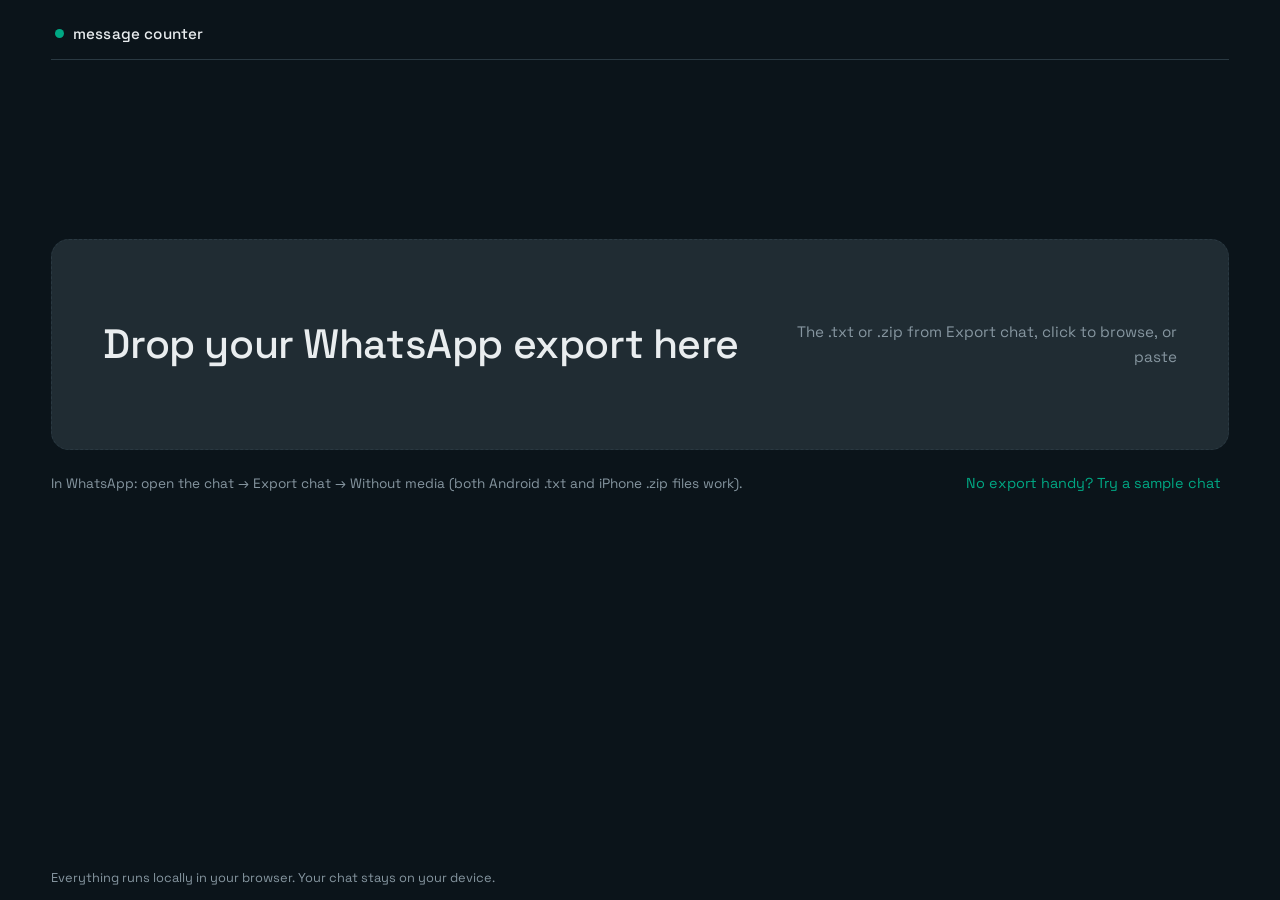
==== commit d5ceefdd: "Add native .zip support, year filter, WhatsApp text summary, and export hardening" ====
--- a/index.html
+++ b/index.html
@@ -4,7 +4,15 @@
   <meta charset="utf-8">
   <meta name="viewport" content="width=device-width, initial-scale=1">
   <title>Message counter for WhatsApp exports</title>
-  <meta name="description" content="Drop a WhatsApp chat export (.txt) and count its messages right in your browser.">
+  <meta name="description" content="Drop a WhatsApp chat export (.txt or .zip) to count messages, explore rhythms, play word games, and export Chat Wrapped cards — 100% locally in your browser.">
+  <meta name="theme-color" content="#0b141a">
+  <meta property="og:type" content="website">
+  <meta property="og:title" content="Message counter for WhatsApp exports">
+  <meta property="og:description" content="Drop a WhatsApp .txt or iPhone .zip export to explore rhythms, chat archetypes, party quizzes, and shareable Wrapped cards. Everything stays on your device.">
+  <meta name="twitter:card" content="summary">
+  <meta name="twitter:title" content="Message counter for WhatsApp exports">
+  <meta name="twitter:description" content="Count WhatsApp exports (.txt or .zip), unlock Chat Wrapped, and export shareable cards — 100% locally in your browser.">
+  <link rel="icon" type="image/svg+xml" href="data:image/svg+xml,%3Csvg xmlns='http://www.w3.org/2000/svg' viewBox='0 0 64 64'%3E%3Crect width='64' height='64' rx='16' fill='%230b141a'/%3E%3Cpath d='M16 18h32a6 6 0 0 1 6 6v16a6 6 0 0 1-6 6H28l-10 8v-8h-2a6 6 0 0 1-6-6V24a6 6 0 0 1 6-6z' fill='%23005c4b' stroke='%2300a884' stroke-width='2.5'/%3E%3Cpath d='M22 33l5 5 11-11M31 33l5 5 11-11' fill='none' stroke='%2353bdeb' stroke-width='3' stroke-linecap='round' stroke-linejoin='round'/%3E%3C/svg%3E">
   <link rel="preconnect" href="https://fonts.googleapis.com">
   <link rel="preconnect" href="https://fonts.gstatic.com" crossorigin>
   <link href="https://fonts.googleapis.com/css2?family=Space+Grotesk:wght@400;500;700&display=swap" rel="stylesheet">
@@ -21,13 +29,13 @@
     <section id="dropSection" class="drop-section">
       <button type="button" id="dropZone" class="drop-zone" aria-describedby="dropHint">
         <span class="drop-title">Drop your WhatsApp export here</span>
-        <span class="drop-sub">The .txt file from Export chat, or click to browse</span>
+        <span class="drop-sub">The .txt or .zip from Export chat, click to browse, or paste</span>
       </button>
       <div class="drop-meta">
-        <p id="dropHint" class="drop-hint">In WhatsApp: open the chat, tap ⋮, then More, then Export chat, then Without media.</p>
+        <p id="dropHint" class="drop-hint">In WhatsApp: open the chat → Export chat → Without media (both Android .txt and iPhone .zip files work).</p>
         <button type="button" id="sampleBtn" class="text-btn">No export handy? Try a sample chat</button>
       </div>
-      <input type="file" id="fileInput" accept=".txt,text/plain" hidden>
+      <input type="file" id="fileInput" accept=".txt,.zip,text/plain,application/zip,application/x-zip-compressed" hidden>
     </section>
 
     <section id="errorSection" class="error-section" hidden>
@@ -39,8 +47,11 @@
 
     <section id="resultSection" class="result-section" hidden aria-live="polite">
       <div class="meta">
-        <p class="file-name" id="fileName"></p>
-        <p class="file-sub" id="fileSub"></p>
+        <div class="meta-info">
+          <p class="file-name" id="fileName"></p>
+          <p class="file-sub" id="fileSub"></p>
+        </div>
+        <div id="yearFilter" class="year-filter" role="tablist" aria-label="Filter by year" hidden></div>
       </div>
 
       <div class="strip-wrap">
@@ -57,6 +68,7 @@
           <button type="button" id="memoryBtn" class="pill-action" title="Jump to a random message in this chat">🎲 Memory</button>
           <span id="stripHint" class="strip-hint">hover to scrub · click to peek</span>
         </div>
+        <div id="wordDuelBar" class="word-duel-bar" hidden></div>
         <div class="strip-stage">
           <canvas id="strip" class="strip" role="img" aria-label="Activity chart for the chat"></canvas>
           <div id="stripTooltip" class="strip-tooltip" hidden></div>
@@ -76,6 +88,7 @@
           </span>
         </button>
         <p id="extras" class="extras"></p>
+        <button type="button" id="archetypeBadge" class="archetype-badge" hidden title="Click to see why your chat got this archetype"></button>
         <div id="vibeList" class="vibe-list" hidden></div>
       </div>
 
@@ -83,12 +96,31 @@
         <div id="sendersBar" class="senders-bar" hidden>
           <span id="raceStatus" class="race-status">click a sender to see their stats</span>
           <div class="race-controls">
+            <button type="button" id="soundToggleBtn" class="pill-action" aria-pressed="false" title="Toggle Web Audio marimba synth for Chat Race & timeline scrub">🔇 Sound</button>
             <button type="button" id="raceBtn" class="pill-action" title="Watch message totals play out over time">▶ Play race</button>
             <button type="button" id="raceResetBtn" class="pill-action" hidden title="Return to final totals">Reset</button>
           </div>
           <div id="raceTrack" class="race-track" hidden><i id="raceFill"></i></div>
         </div>
         <ul id="senders" class="senders"></ul>
+
+        <div id="groupExtras" class="group-extras" hidden>
+          <section id="pingPongCard" class="mini-card" hidden>
+            <div class="mini-card-head">
+              <h3 class="mini-card-title">🏓 Who talks to whom?</h3>
+              <span id="pingPongSub" class="mini-card-sub"></span>
+            </div>
+            <ul id="pingPongList" class="pingpong-list"></ul>
+          </section>
+
+          <section id="groupLoreCard" class="mini-card" hidden>
+            <div class="mini-card-head">
+              <h3 class="mini-card-title">📜 Group lore</h3>
+              <span id="groupLoreSub" class="mini-card-sub"></span>
+            </div>
+            <ol id="groupLoreList" class="lore-list"></ol>
+          </section>
+        </div>
 
         <section id="wordSection" class="word-section" hidden aria-live="polite">
           <p class="word-sub" id="wordSub"></p>
@@ -96,9 +128,14 @@
 
           <div id="quizBox" class="quiz-box" hidden>
             <div class="quiz-head">
-              <h3 class="word-h3">who said it?</h3>
+              <div class="quiz-modes" role="tablist" aria-label="Mini-game mode">
+                <button type="button" id="quizModeWho" class="pill-btn active" role="tab" aria-selected="true">Who said it?</button>
+                <button type="button" id="quizModeMad" class="pill-btn" role="tab" aria-selected="false">Mad Libs</button>
+                <button type="button" id="quizModeEra" class="pill-btn" role="tab" aria-selected="false">Guess the Era</button>
+              </div>
               <span id="quizScore" class="quiz-score">0 / 0</span>
             </div>
+            <p id="quizPromptHint" class="quiz-prompt-hint" hidden></p>
             <div class="bubble bubble-in quiz-bubble">
               <p id="quizQuote" class="quiz-quote"></p>
               <span id="quizMeta" class="quiz-meta" hidden></span>
@@ -124,6 +161,14 @@
             </label>
           </div>
           <div id="wordCloud" class="word-cloud"></div>
+
+          <div id="erasBox" class="eras-box" hidden>
+            <div class="word-h3-row">
+              <h3 class="word-h3">chat eras · then vs. now</h3>
+              <span id="erasSpan" class="eras-span"></span>
+            </div>
+            <div id="erasGrid" class="eras-grid"></div>
+          </div>
 
           <h3 class="word-h3">the book bank</h3>
           <p class="word-sub" id="bookNote"></p>
@@ -152,6 +197,7 @@
             <div id="cardMenu" class="card-menu" role="menu" hidden>
               <button type="button" id="cardWideBtn" class="card-menu-item" role="menuitem">16:9 Landscape card</button>
               <button type="button" id="cardStoryBtn" class="card-menu-item" role="menuitem">9:16 Story card</button>
+              <button type="button" id="cardCopyTextBtn" class="card-menu-item" role="menuitem">Copy WhatsApp summary</button>
             </div>
           </div>
           <button type="button" id="againBtn" class="again-btn">Count another file</button>
@@ -170,13 +216,41 @@
           <span id="peekTitle" class="modal-title">Moment peek</span>
           <span id="peekSub" class="modal-sub"></span>
         </div>
-        <button type="button" id="peekCloseBtn" class="icon-close" aria-label="Close">×</button>
+        <div class="modal-head-actions">
+          <button type="button" id="peekReplayBtn" class="pill-action" title="Replay these messages with live typing bubbles">▶ Replay</button>
+          <button type="button" id="peekCloseBtn" class="icon-close" aria-label="Close">×</button>
+        </div>
       </div>
       <div id="peekMessages" class="peek-messages"></div>
       <div class="peek-foot">
-        <button type="button" id="peekPrevBtn" class="pill-action">← Earlier</button>
-        <button type="button" id="peekRandomBtn" class="pill-action">🎲 Random</button>
-        <button type="button" id="peekNextBtn" class="pill-action">Later →</button>
+        <div class="peek-foot-nav">
+          <button type="button" id="peekPrevBtn" class="pill-action">← Earlier</button>
+          <button type="button" id="peekDay1Btn" class="pill-action" title="Jump to message #1 (Day 1)">🕰️ Day 1</button>
+          <button type="button" id="peekRandomBtn" class="pill-action">🎲 Random</button>
+          <button type="button" id="peekNextBtn" class="pill-action">Later →</button>
+        </div>
+        <div class="peek-foot-actions">
+          <button type="button" id="peekSelectAllBtn" class="pill-action" title="Select all visible messages for the quote card">Select all</button>
+          <button type="button" id="peekQuoteBtn" class="pill-action accent-pill" title="Save the selected message(s) as an Out of Context PNG quote card">📸 Quote card</button>
+        </div>
+      </div>
+    </div>
+  </div>
+
+  <!-- Chat Archetype Breakdown modal -->
+  <div id="archModal" class="modal-backdrop" role="dialog" aria-modal="true" aria-labelledby="archModalTitle" hidden>
+    <div class="modal-card arch-card">
+      <div class="modal-head">
+        <div class="modal-head-text">
+          <span id="archModalTitle" class="modal-title">Chat archetype</span>
+          <span id="archModalSub" class="modal-sub">How your chat earned this title</span>
+        </div>
+        <button type="button" id="archCloseBtn" class="icon-close" aria-label="Close">×</button>
+      </div>
+      <div id="archBody" class="arch-body"></div>
+      <div class="peek-foot">
+        <button type="button" id="archWrappedBtn" class="pill-action accent-pill">✨ Open Chat Wrapped</button>
+        <button type="button" id="archDoneBtn" class="pill-action">Done</button>
       </div>
     </div>
   </div>
@@ -187,7 +261,7 @@
       <div id="wrappedBars" class="wrapped-bars" aria-hidden="true"></div>
       <div class="wrapped-top">
         <span class="wrapped-brand"><span class="presence" aria-hidden="true"></span> chat wrapped</span>
-        <span id="wrappedCounter" class="wrapped-counter">1 / 6</span>
+        <span id="wrappedCounter" class="wrapped-counter">1 / 7</span>
         <button type="button" id="wrappedCloseBtn" class="icon-close" aria-label="Close Wrapped">×</button>
       </div>
       <div id="wrappedSlide" class="wrapped-slide"></div>
@@ -195,6 +269,13 @@
         <button type="button" id="wrappedPrevBtn" class="pill-action">← Back</button>
         <button type="button" id="wrappedNextBtn" class="pill-action accent-pill">Next →</button>
       </div>
+    </div>
+  </div>
+
+  <div id="dropOverlay" class="drop-overlay" hidden aria-hidden="true">
+    <div class="drop-overlay-card">
+      <span class="drop-overlay-title">Drop your WhatsApp export</span>
+      <span class="drop-overlay-sub">.txt or .zip — stays 100% on your device</span>
     </div>
   </div>
 
--- a/styles.css
+++ b/styles.css
@@ -149,13 +149,77 @@
   from { opacity: 0; transform: translateY(10px); }
   to   { opacity: 1; transform: none; }
 }
+.meta {
+  display: flex;
+  flex-wrap: wrap;
+  align-items: center;
+  justify-content: space-between;
+  gap: 0.45rem 1rem;
+  margin-bottom: 1.5rem;
+}
+.meta-info {
+  display: flex;
+  flex-direction: column;
+  min-width: 0;
+}
 .file-name {
   margin: 0;
   font-weight: 500;
   overflow-wrap: anywhere;
 }
 .file-name .size { color: var(--muted); font-weight: 400; font-size: 0.85rem; margin-left: 0.5rem; }
-.file-sub { margin: 0.15rem 0 1.75rem; color: var(--muted); font-size: 0.85rem; }
+.file-sub { margin: 0.15rem 0 0; color: var(--muted); font-size: 0.85rem; }
+
+.year-filter {
+  display: inline-flex;
+  align-items: center;
+  flex-wrap: wrap;
+  gap: 0.25rem;
+  background: var(--panel);
+  border: 1px solid var(--hairline);
+  border-radius: 999px;
+  padding: 0.18rem;
+  max-width: 100%;
+}
+.year-filter .pill-btn {
+  padding: 0.22rem 0.65rem;
+  font-size: 0.78rem;
+}
+
+/* global drag-and-drop overlay when replacing an already-open chat */
+.drop-overlay {
+  position: fixed;
+  inset: 0;
+  z-index: 90;
+  background: rgba(11, 20, 26, 0.84);
+  backdrop-filter: blur(5px);
+  display: flex;
+  align-items: center;
+  justify-content: center;
+  padding: 1.5rem;
+  pointer-events: none;
+}
+.drop-overlay-card {
+  border: 2px dashed var(--accent);
+  background: rgba(17, 27, 33, 0.96);
+  border-radius: 22px;
+  padding: 2.25rem 3rem;
+  display: flex;
+  flex-direction: column;
+  align-items: center;
+  gap: 0.4rem;
+  text-align: center;
+  box-shadow: 0 24px 60px rgba(0, 0, 0, 0.55);
+}
+.drop-overlay-title {
+  font-size: 1.35rem;
+  font-weight: 700;
+  color: var(--text);
+}
+.drop-overlay-sub {
+  font-size: 0.9rem;
+  color: var(--accent);
+}
 
 /* the answer: an outgoing bubble holding the number (clickable to switch lenses) */
 .answer-pane { margin-top: 1.75rem; }
@@ -203,11 +267,22 @@
 .answer-dots { display: inline-flex; gap: 3px; align-items: center; }
 .answer-dots i {
   width: 4px; height: 4px;
-  border-radius: 50%;
+  border-radius: 999px;
   background: rgba(233, 237, 239, 0.28);
-  transition: background 0.15s ease;
-}
-.answer-dots i.on { background: rgba(233, 237, 239, 0.85); }
+  transition: width 0.22s ease, background 0.22s ease;
+}
+.answer-dots i.on {
+  width: 11px;
+  background: rgba(233, 237, 239, 0.9);
+}
+.answer.swap .answer-num,
+.answer.swap #answerUnit {
+  animation: lens-pop 0.28s cubic-bezier(0.22, 1, 0.36, 1) both;
+}
+@keyframes lens-pop {
+  from { opacity: 0.3; transform: translateY(5px); }
+  to   { opacity: 1; transform: none; }
+}
 .receipts {
   color: rgba(233, 237, 239, 0.45);
   flex: none;
@@ -660,6 +735,7 @@
 .word-section.empty .word-h3-row,
 .word-section.empty .word-board,
 .word-section.empty .word-cloud,
+.word-section.empty .eras-box,
 .word-section.empty .book-bank,
 .word-section.empty .book-expand { display: none; }
 
@@ -1152,6 +1228,24 @@
   gap: 0.55rem;
 }
 .w-share-btns .again-btn { width: 100%; text-align: center; }
+.w-card-preview {
+  display: flex;
+  flex-direction: column;
+  align-items: center;
+  gap: 0.35rem;
+  margin-top: 0.25rem;
+}
+.w-card-preview img {
+  max-width: 100%;
+  max-height: 12.5rem;
+  border-radius: 12px;
+  border: 1px solid var(--hairline);
+  display: block;
+}
+.w-card-preview span {
+  font-size: 0.72rem;
+  color: var(--muted);
+}
 .wrapped-nav {
   display: flex;
   align-items: center;
@@ -1160,6 +1254,585 @@
   padding-top: 0.7rem;
   border-top: 1px solid var(--hairline);
 }
+
+/* ---------- New Fun Toys & Dynamics ---------- */
+
+/* Word Tug-of-War bar & quick presets */
+.word-duel-bar {
+  display: flex;
+  flex-direction: column;
+  gap: 0.3rem;
+}
+.word-presets {
+  display: flex;
+  align-items: center;
+  flex-wrap: wrap;
+  gap: 0.3rem;
+  font-size: 0.72rem;
+  color: var(--muted);
+}
+.word-preset-btn {
+  background: var(--panel);
+  border: 1px solid var(--hairline);
+  color: var(--muted);
+  font: inherit;
+  font-size: 0.71rem;
+  padding: 0.1rem 0.5rem;
+  border-radius: 999px;
+  cursor: pointer;
+  transition: border-color 0.14s ease, color 0.14s ease, background 0.14s ease;
+}
+.word-preset-btn:hover {
+  border-color: var(--accent);
+  color: var(--text);
+  background: rgba(0, 168, 132, 0.1);
+}
+.duel-wrap {
+  display: flex;
+  flex-direction: column;
+  gap: 0.28rem;
+  background: var(--panel);
+  border: 1px solid var(--hairline);
+  border-radius: 11px;
+  padding: 0.35rem 0.6rem;
+}
+.duel-track {
+  display: flex;
+  height: 7px;
+  border-radius: 999px;
+  overflow: hidden;
+  background: #1b252c;
+  gap: 1px;
+}
+.duel-seg {
+  height: 100%;
+  transition: width 0.25s ease;
+}
+.duel-legend {
+  display: flex;
+  flex-wrap: wrap;
+  align-items: center;
+  gap: 0.35rem 0.75rem;
+  font-size: 0.73rem;
+  color: var(--muted);
+  font-variant-numeric: tabular-nums;
+}
+.duel-item {
+  display: inline-flex;
+  align-items: center;
+  gap: 0.3rem;
+}
+.duel-item .dot {
+  width: 7px;
+  height: 7px;
+  border-radius: 50%;
+  flex: none;
+}
+.duel-item strong { color: var(--text); font-weight: 500; }
+
+/* Chat Archetype badge in Answer Pane */
+.archetype-badge {
+  align-self: flex-start;
+  display: inline-flex;
+  align-items: center;
+  gap: 0.5rem;
+  margin-top: 0.45rem;
+  background: linear-gradient(135deg, rgba(0, 168, 132, 0.14), rgba(83, 189, 235, 0.08));
+  border: 1px solid rgba(0, 168, 132, 0.38);
+  border-radius: 14px;
+  padding: 0.42rem 0.78rem;
+  font: inherit;
+  color: var(--text);
+  text-align: left;
+  cursor: pointer;
+  max-width: 100%;
+  transition: border-color 0.15s ease, background 0.15s ease, transform 0.12s ease;
+}
+.archetype-badge:hover {
+  border-color: var(--accent);
+  background: linear-gradient(135deg, rgba(0, 168, 132, 0.22), rgba(83, 189, 235, 0.13));
+}
+.archetype-badge:active { transform: scale(0.99); }
+.archetype-icon { font-size: 1.15rem; line-height: 1; flex: none; }
+.archetype-text { display: flex; flex-direction: column; min-width: 0; line-height: 1.3; }
+.archetype-title { font-size: 0.84rem; font-weight: 600; color: var(--text); }
+.archetype-sub { font-size: 0.73rem; color: var(--muted); }
+.archetype-cue {
+  margin-left: 0.35rem;
+  font-size: 0.72rem;
+  color: var(--accent);
+  white-space: nowrap;
+  flex: none;
+  opacity: 0.85;
+}
+.archetype-badge:hover .archetype-cue { opacity: 1; text-decoration: underline; }
+
+/* Chat Archetype breakdown modal */
+.arch-card { max-width: 32rem; }
+.arch-body {
+  padding: 1rem 1.15rem;
+  overflow-y: auto;
+  display: flex;
+  flex-direction: column;
+  gap: 0.95rem;
+  flex: 1;
+}
+.arch-hero {
+  display: flex;
+  align-items: flex-start;
+  gap: 0.75rem;
+  background: linear-gradient(135deg, rgba(0, 168, 132, 0.16), rgba(83, 189, 235, 0.08));
+  border: 1px solid rgba(0, 168, 132, 0.4);
+  border-radius: 16px;
+  padding: 0.85rem 1rem;
+}
+.arch-hero-icon { font-size: 1.9rem; line-height: 1; flex: none; }
+.arch-hero-text { display: flex; flex-direction: column; gap: 0.15rem; min-width: 0; }
+.arch-hero-text strong { font-size: 1.05rem; font-weight: 700; }
+.arch-hero-text span { font-size: 0.82rem; color: var(--muted); }
+.arch-reason {
+  margin: 0;
+  font-size: 0.88rem;
+  line-height: 1.48;
+  color: var(--text);
+}
+.arch-criteria {
+  margin: -0.45rem 0 0;
+  font-size: 0.75rem;
+  color: var(--muted);
+}
+.arch-sec-title {
+  margin: 0 0 0.45rem;
+  font-size: 0.78rem;
+  font-weight: 600;
+  color: var(--muted);
+  text-transform: uppercase;
+  letter-spacing: 0.04em;
+}
+.arch-vitals {
+  display: grid;
+  grid-template-columns: repeat(2, minmax(0, 1fr));
+  gap: 0.5rem;
+}
+.arch-vital {
+  background: var(--panel);
+  border: 1px solid var(--hairline);
+  border-radius: 12px;
+  padding: 0.5rem 0.7rem;
+  display: flex;
+  flex-direction: column;
+  gap: 0.25rem;
+}
+.arch-vital-top {
+  display: flex;
+  justify-content: space-between;
+  align-items: baseline;
+  gap: 0.35rem;
+  font-size: 0.74rem;
+}
+.arch-vital-top span { color: var(--muted); }
+.arch-vital-top strong { color: var(--text); font-weight: 600; font-variant-numeric: tabular-nums; text-align: right; }
+.arch-vital-bar {
+  height: 4px;
+  border-radius: 999px;
+  background: #1b252c;
+  overflow: hidden;
+}
+.arch-vital-bar i {
+  display: block;
+  height: 100%;
+  border-radius: 999px;
+  background: var(--accent);
+}
+.arch-runners {
+  display: flex;
+  flex-direction: column;
+  gap: 0.4rem;
+}
+.arch-runner {
+  background: var(--panel);
+  border: 1px solid var(--hairline);
+  border-radius: 12px;
+  padding: 0.5rem 0.7rem;
+  font-size: 0.8rem;
+  display: flex;
+  flex-direction: column;
+  gap: 0.1rem;
+}
+.arch-runner strong { font-weight: 600; }
+.arch-runner span { color: var(--muted); font-size: 0.74rem; }
+.arch-details {
+  border-top: 1px solid var(--hairline);
+  padding-top: 0.65rem;
+}
+.arch-details summary {
+  cursor: pointer;
+  color: var(--accent);
+  font-size: 0.8rem;
+  font-weight: 500;
+  user-select: none;
+}
+.arch-catalog {
+  list-style: none;
+  margin: 0.6rem 0 0;
+  padding: 0;
+  display: flex;
+  flex-direction: column;
+  gap: 0.38rem;
+}
+.arch-cat-item {
+  display: flex;
+  flex-direction: column;
+  gap: 0.05rem;
+  padding: 0.42rem 0.6rem;
+  border-radius: 10px;
+  background: var(--panel);
+  border: 1px solid var(--hairline);
+  font-size: 0.77rem;
+}
+.arch-cat-item.yours {
+  border-color: var(--accent);
+  background: rgba(0, 168, 132, 0.12);
+}
+.arch-cat-item strong { font-weight: 600; }
+.arch-cat-item span { color: var(--muted); font-size: 0.72rem; }
+
+/* Active sound toggle */
+.pill-action.on {
+  border-color: var(--accent);
+  background: rgba(0, 168, 132, 0.16);
+  color: var(--text);
+}
+
+/* Group Extras: Ping-Pong & Group Lore cards */
+.group-extras {
+  display: flex;
+  flex-direction: column;
+  gap: 0.85rem;
+  margin-top: 1.2rem;
+}
+.mini-card {
+  background: var(--panel);
+  border: 1px solid var(--hairline);
+  border-radius: 16px;
+  padding: 0.85rem 1rem;
+}
+.mini-card-head {
+  display: flex;
+  align-items: baseline;
+  justify-content: space-between;
+  gap: 0.5rem;
+  margin-bottom: 0.65rem;
+}
+.mini-card-title {
+  margin: 0;
+  font-size: 0.92rem;
+  font-weight: 500;
+  color: var(--text);
+}
+.mini-card-sub {
+  font-size: 0.75rem;
+  color: var(--muted);
+}
+
+.pingpong-list {
+  list-style: none;
+  margin: 0;
+  padding: 0;
+  display: flex;
+  flex-direction: column;
+  gap: 0.5rem;
+}
+.pingpong-row {
+  display: flex;
+  flex-direction: column;
+  gap: 0.25rem;
+}
+.pingpong-top {
+  display: flex;
+  align-items: center;
+  gap: 0.4rem;
+  font-size: 0.82rem;
+}
+.pingpong-pair {
+  display: inline-flex;
+  align-items: center;
+  gap: 0.35rem;
+  min-width: 0;
+  font-weight: 500;
+}
+.pingpong-pair .dot {
+  width: 8px;
+  height: 8px;
+  border-radius: 50%;
+  flex: none;
+}
+.pingpong-arrow { color: var(--muted); font-size: 0.78rem; }
+.pingpong-meta {
+  margin-left: auto;
+  color: var(--muted);
+  font-size: 0.76rem;
+  white-space: nowrap;
+  font-variant-numeric: tabular-nums;
+}
+.pingpong-bar {
+  height: 4px;
+  border-radius: 999px;
+  background: #1b252c;
+  overflow: hidden;
+}
+.pingpong-bar i {
+  display: block;
+  height: 100%;
+  border-radius: 999px;
+}
+
+.lore-list {
+  list-style: none;
+  margin: 0;
+  padding: 0 0 0 0.75rem;
+  border-left: 2px solid var(--hairline);
+  display: flex;
+  flex-direction: column;
+  gap: 0.55rem;
+}
+.lore-item {
+  position: relative;
+  display: flex;
+  flex-direction: column;
+  gap: 0.08rem;
+  font-size: 0.82rem;
+}
+.lore-item::before {
+  content: "";
+  position: absolute;
+  left: -1.03rem;
+  top: 0.42rem;
+  width: 7px;
+  height: 7px;
+  border-radius: 50%;
+  background: var(--accent);
+}
+.lore-subject {
+  font-weight: 600;
+  color: var(--text);
+  overflow-wrap: anywhere;
+}
+.lore-meta {
+  font-size: 0.73rem;
+  color: var(--muted);
+}
+
+/* 3-mode Party Quiz tabs + Mad Libs blank */
+.quiz-modes {
+  display: inline-flex;
+  flex-wrap: wrap;
+  background: var(--bg);
+  border: 1px solid var(--hairline);
+  border-radius: 999px;
+  padding: 2px;
+  gap: 1px;
+}
+.quiz-prompt-hint {
+  margin: -0.25rem 0 0.6rem;
+  font-size: 0.76rem;
+  color: var(--muted);
+}
+.madlib-blank {
+  display: inline-block;
+  padding: 0 0.45rem;
+  margin: 0 0.1rem;
+  border-radius: 6px;
+  background: rgba(0, 168, 132, 0.18);
+  border: 1px dashed var(--accent);
+  color: var(--accent);
+  font-weight: 600;
+}
+.madlib-blank.revealed {
+  border-style: solid;
+  background: rgba(0, 168, 132, 0.28);
+  color: var(--text);
+}
+
+/* Chat Eras (Then vs Now) */
+.eras-box { margin-top: 1.5rem; }
+.eras-span {
+  font-size: 0.76rem;
+  color: var(--muted);
+  font-variant-numeric: tabular-nums;
+}
+.eras-grid {
+  display: grid;
+  grid-template-columns: repeat(auto-fit, minmax(12rem, 1fr));
+  gap: 0.6rem;
+}
+.era-card {
+  background: var(--panel);
+  border: 1px solid var(--hairline);
+  border-radius: 14px;
+  padding: 0.75rem 0.85rem;
+  display: flex;
+  flex-direction: column;
+  gap: 0.45rem;
+}
+.era-card-head {
+  font-size: 0.75rem;
+  color: var(--muted);
+  font-weight: 500;
+}
+.era-chips {
+  display: flex;
+  flex-wrap: wrap;
+  gap: 0.35rem;
+}
+.era-chip {
+  background: var(--bg);
+  border: 1px solid var(--hairline);
+  border-radius: 999px;
+  padding: 0.15rem 0.55rem;
+  font: inherit;
+  font-size: 0.76rem;
+  color: var(--text);
+  cursor: pointer;
+  transition: border-color 0.14s ease, background 0.14s ease;
+}
+.era-chip:hover { border-color: var(--accent); }
+.era-chip.extinct {
+  color: var(--muted);
+  text-decoration: line-through;
+}
+.era-chip.extinct:hover { color: var(--text); text-decoration: none; }
+.era-chip.rising {
+  border-color: rgba(0, 168, 132, 0.45);
+  background: rgba(0, 168, 132, 0.1);
+  color: #7cd4c0;
+}
+.era-chip small { color: var(--muted); margin-left: 0.25rem; font-size: 0.68rem; text-decoration: none; }
+.era-shifts {
+  display: flex;
+  flex-direction: column;
+  gap: 0.32rem;
+  font-size: 0.8rem;
+}
+.era-shift-row {
+  display: flex;
+  align-items: center;
+  justify-content: space-between;
+  gap: 0.5rem;
+  font-variant-numeric: tabular-nums;
+}
+.era-shift-row .up { color: var(--accent); font-weight: 600; }
+.era-shift-row .down { color: #e56399; font-weight: 600; }
+.era-shift-row .flat { color: var(--muted); }
+
+/* Moment Peek upgrades: Replay typing bubble + selectable quote + compact footer */
+.modal-head-actions {
+  display: inline-flex;
+  align-items: center;
+  gap: 0.4rem;
+  flex: none;
+}
+.peek-msg {
+  position: relative;
+  cursor: pointer;
+  transition: box-shadow 0.15s ease, transform 0.15s ease;
+}
+.peek-msg.target::after {
+  content: "✓";
+  position: absolute;
+  top: -7px;
+  right: -7px;
+  width: 18px;
+  height: 18px;
+  border-radius: 50%;
+  background: var(--accent);
+  color: #06231c;
+  font-size: 0.7rem;
+  font-weight: 700;
+  display: flex;
+  align-items: center;
+  justify-content: center;
+  box-shadow: 0 2px 6px rgba(0, 0, 0, 0.45);
+}
+.peek-foot-actions {
+  display: inline-flex;
+  align-items: center;
+  gap: 0.35rem;
+  margin-left: auto;
+}
+.peek-msg.entering {
+  animation: peek-pop 0.22s ease both;
+}
+@keyframes peek-pop {
+  from { opacity: 0; transform: translateY(6px) scale(0.97); }
+  to   { opacity: 1; transform: none; }
+}
+.peek-typing {
+  align-self: flex-start;
+  display: inline-flex;
+  align-items: center;
+  gap: 0.4rem;
+  background: var(--bubble-in);
+  border-radius: 14px;
+  border-bottom-left-radius: 4px;
+  padding: 0.45rem 0.75rem;
+  font-size: 0.78rem;
+  color: var(--muted);
+  animation: peek-pop 0.18s ease both;
+}
+.peek-typing.out {
+  align-self: flex-end;
+  background: rgba(0, 92, 75, 0.75);
+  border-bottom-left-radius: 14px;
+  border-bottom-right-radius: 4px;
+  color: rgba(233, 237, 239, 0.8);
+}
+.peek-typing .dots { display: inline-flex; gap: 3px; align-items: center; }
+.peek-typing .dots i {
+  width: 4px; height: 4px;
+  border-radius: 50%;
+  background: currentColor;
+  animation: pulse-dot 0.9s infinite ease-in-out;
+}
+.peek-typing .dots i:nth-child(2) { animation-delay: 0.15s; }
+.peek-typing .dots i:nth-child(3) { animation-delay: 0.3s; }
+
+.peek-foot {
+  flex-wrap: wrap;
+}
+.peek-foot-nav {
+  display: inline-flex;
+  align-items: center;
+  flex-wrap: wrap;
+  gap: 0.35rem;
+}
+
+/* Wrapped additions */
+.w-archetype {
+  display: flex;
+  align-items: center;
+  gap: 0.65rem;
+  background: linear-gradient(135deg, rgba(0, 168, 132, 0.16), rgba(83, 189, 235, 0.08));
+  border: 1px solid rgba(0, 168, 132, 0.4);
+  border-radius: 16px;
+  padding: 0.65rem 0.85rem;
+}
+.w-archetype-icon { font-size: 1.5rem; line-height: 1; }
+.w-archetype-body { display: flex; flex-direction: column; min-width: 0; }
+.w-archetype-body strong { font-size: 0.95rem; font-weight: 700; }
+.w-archetype-body span { font-size: 0.75rem; color: var(--muted); }
+.w-quote-card {
+  background: var(--bubble-in);
+  border: 1px solid var(--hairline);
+  border-radius: 16px;
+  border-bottom-left-radius: 4px;
+  padding: 0.75rem 0.95rem;
+  display: flex;
+  flex-direction: column;
+  gap: 0.25rem;
+}
+.w-quote-card small { font-size: 0.72rem; color: var(--muted); }
+.w-quote-card p { margin: 0; font-size: 0.9rem; line-height: 1.4; overflow-wrap: anywhere; }
 
 /* focus + motion */
 :focus-visible {
@@ -1168,9 +1841,9 @@
   border-radius: 6px;
 }
 @media (prefers-reduced-motion: reduce) {
-  .result-section, .word-section, .modal-backdrop { animation: none; }
-  .drop-zone, .answer, .receipts, .sender .bar i, .race-track i, .wrapped-bar i { transition: none; }
-  .typing-status .dots i { animation: none; }
+  .result-section, .word-section, .modal-backdrop, .peek-msg.entering, .peek-typing, .answer.swap .answer-num, .answer.swap #answerUnit { animation: none; }
+  .drop-zone, .answer, .receipts, .sender .bar i, .race-track i, .wrapped-bar i, .duel-seg, .answer-dots i { transition: none; }
+  .typing-status .dots i, .peek-typing .dots i { animation: none; }
 }
 
 @media (max-width: 480px) {
@@ -1243,10 +1916,19 @@
   .meta {
     grid-area: meta;
     display: flex;
+    align-items: center;
+    justify-content: space-between;
+    flex-wrap: wrap;
+    gap: 0.35rem 1rem;
+    margin-bottom: 0;
+    min-width: 0;
+  }
+  .meta-info {
+    display: flex;
+    flex-direction: row;
     align-items: baseline;
     flex-wrap: wrap;
     gap: 0.25rem 1rem;
-    min-width: 0;
   }
   .file-sub { margin: 0; }
 
